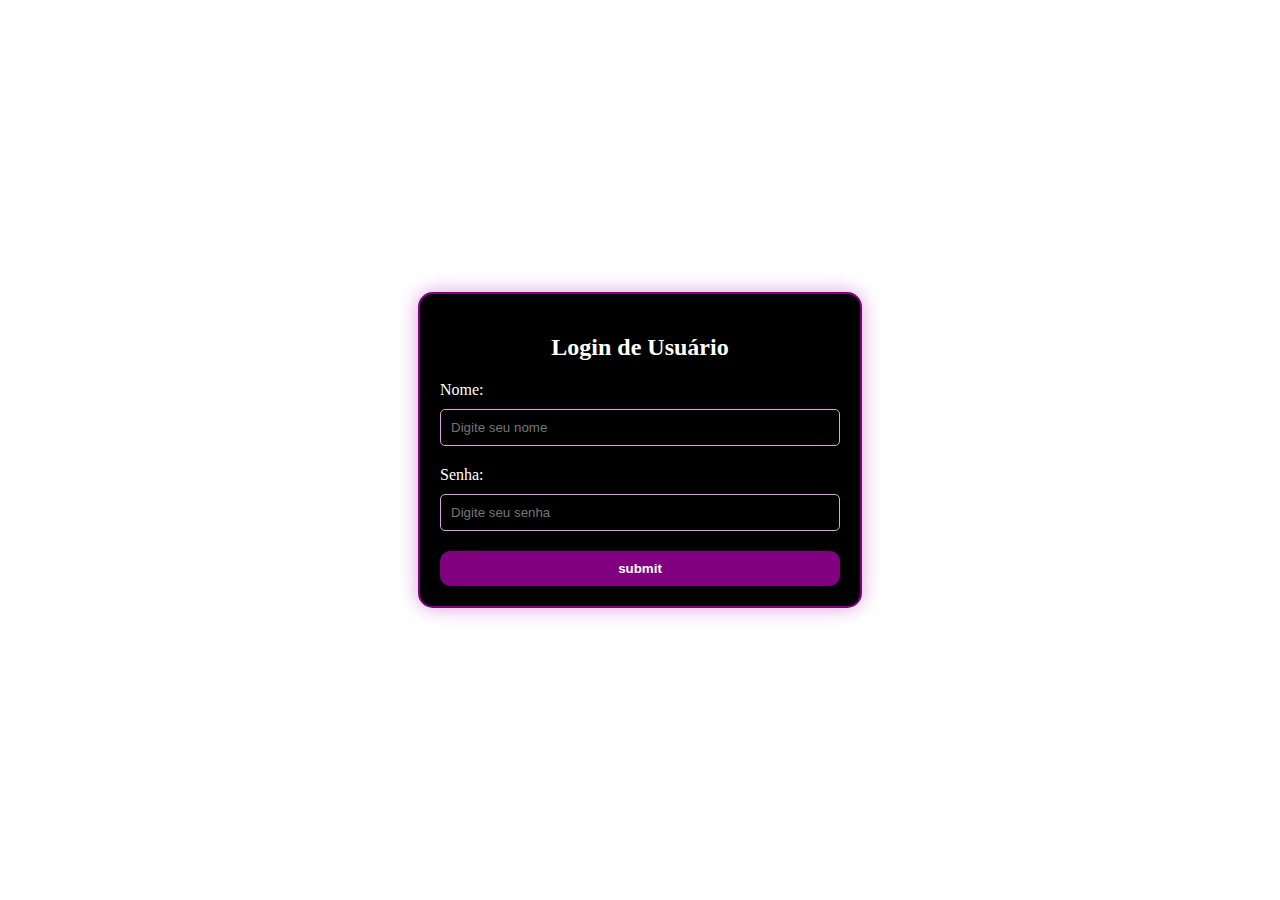
==== Login/login.html @ fe4d1eb5 "Fetch Post" ====
<!DOCTYPE html>
<html lang="en">
<head>
    <meta charset="UTF-8">
    <meta name="viewport" content="width=device-width, initial-scale=1.0">
    <link rel="stylesheet" href="style.css">
    <title>Fetch Post</title>
</head>
<body>

<div class="container">
    <h2>Login de Usuário</h2>
    <form>
        <label for="name">Nome:</label>
        <input type="text" name="nome" placeholder="Digite seu nome">

        <label for="email">Senha:</label>
        <input type="password" name="senha" placeholder="Digite seu senha">

        <input type="submit" value="submit">
    </form>
</div>

    <script src="script.js"></script>
</body>
</html>
---- Login/style.css ----
body {
    margin: 0;
    padding: 0;
    display: flex;
    justify-content: center;
    align-items: center;
    height: 100vh;
    font-family: Georgia, 'Times New Roman', Times, serif;
}

label{
    color: white;
}
.container {
    background-color: black;
    border: 2px solid purple; /* Cor roxa escuro */
    border-radius: 15px;
    padding: 20px;
    box-shadow: 0 0 20px plum; /* Sombra roxa escuro */
    max-width: 400px;
    width: 100%;
}

.container h2 {
    text-align: center;
    color: white;
}

.container input[type="text"],
.container input[type="email"],
.container input[type="password"] {
    width: 100%;
    padding: 10px;
    margin-top: 10px;
    margin-bottom: 20px;
    border: 1px solid plum; /* Cor roxa escuro */
    border-radius: 5px;
    background-color: black;
    color: white;
    box-sizing: border-box;
}

.container input[type="submit"] {
    width: 100%;
    padding: 10px;
    border: none;
    border-radius: 10px;
    background-color: purple; /* Cor roxa escuro */
    color: white;
    font-weight: bold;
    cursor: pointer;
}
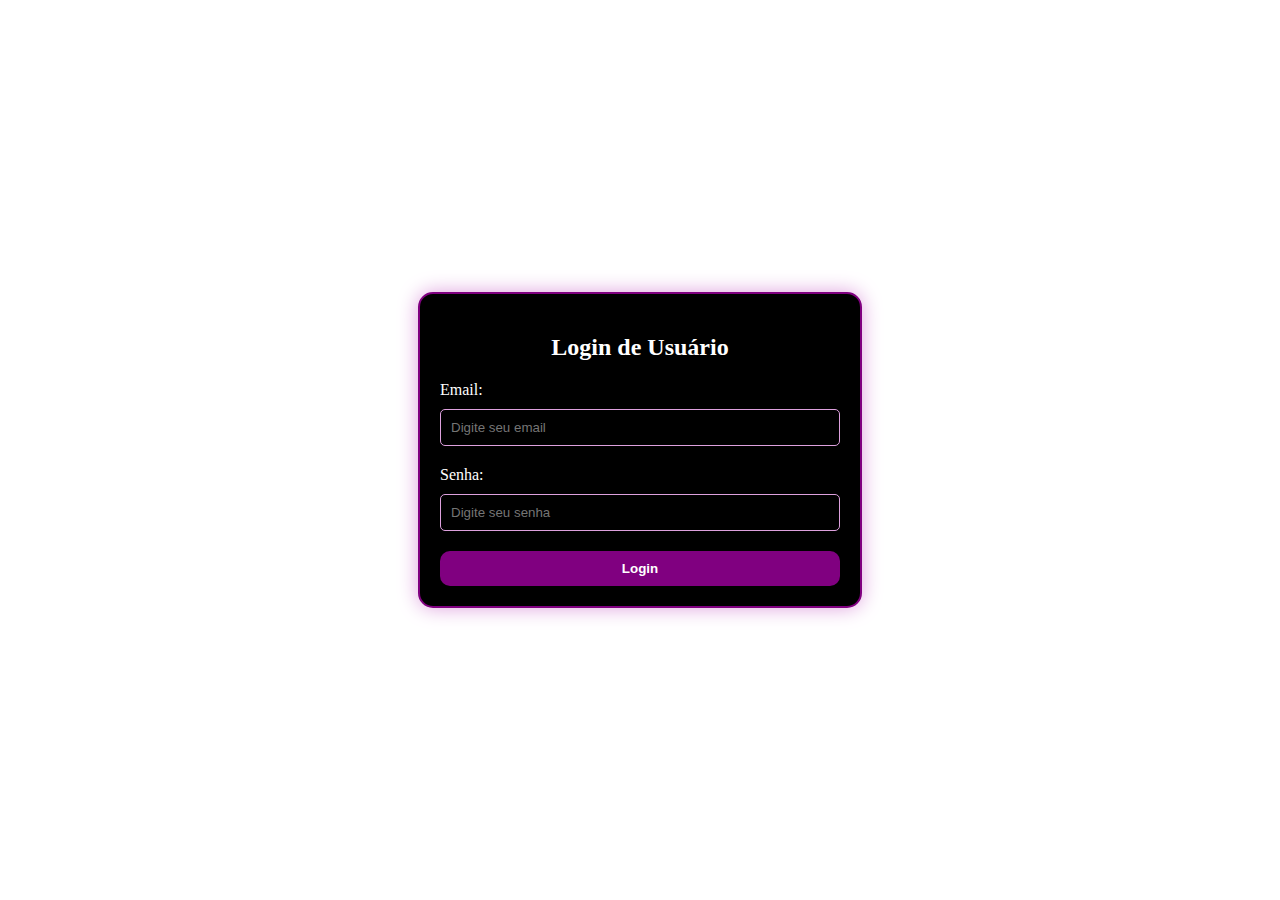
==== commit 2aeebc00: "Fetch Post" ====
--- a/Login/login.html
+++ b/Login/login.html
@@ -10,14 +10,14 @@
 
 <div class="container">
     <h2>Login de Usuário</h2>
-    <form>
-        <label for="name">Nome:</label>
-        <input type="text" name="nome" placeholder="Digite seu nome">
+    <form id="form">
+        <label for="email">Email:</label>
+        <input id="email" type="email" name="email" placeholder="Digite seu email">
 
-        <label for="email">Senha:</label>
-        <input type="password" name="senha" placeholder="Digite seu senha">
+        <label for="senha">Senha:</label>
+        <input id="password" type="password" name="senha" placeholder="Digite seu senha">
 
-        <input type="submit" value="submit">
+        <input type="submit" value="Login">
     </form>
 </div>
 
